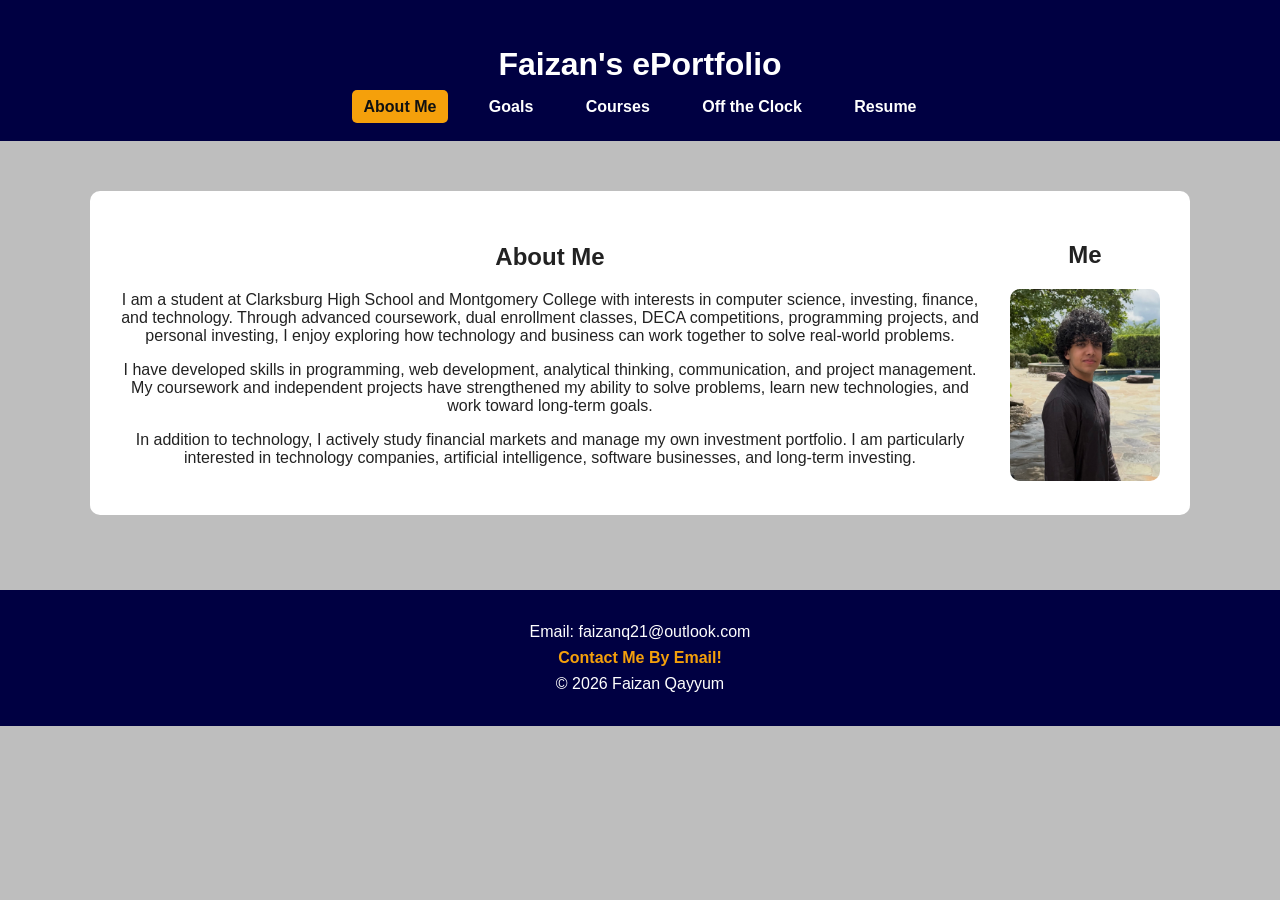
==== index.html @ 6a5a25db "Add files from ePortfolio" ====
<!DOCTYPE html>
<html lang = "en">
    <head>
        <meta charset = "UTF-8">
        <link rel = "stylesheet" href = "css/style.css">
        <title>Faizan's ePortfolio</title>
    </head>
    <body>
        <header>
            <h1>Faizan's ePortfolio</h1>
            <nav>
                <li><a class = "active" href = "index.html" target="_self" title="About Me">About Me</a></li>
                <li><a href = "goals.html" target="_self" title="Goals">Goals</a></li>
                <li><a href = "courses.html" target="_self" title="Courses">Courses</a></li>
                <li><a href = "offclock.html" target="_self" title="Off the Clock">Off the Clock</a></li>
                <li><a href = "resume.html" target="_self" title="Resume">Resume</a></li>
            </nav>
        </header>

        <main>
            <section class = "bio">
                <div class = "bio_text">
                    <h2>About Me</h2>

                    <p>I am a student at Clarksburg High School and Montgomery College 
                        with interests in computer science, investing, finance, and 
                        technology. Through advanced coursework, dual enrollment classes,
                         DECA competitions, programming projects, and personal investing,
                          I enjoy exploring how technology and business can work together
                         to solve real-world problems.
                    </p>

                    <p>
                        I have developed skills in programming, web development, 
                        analytical thinking, communication, and project management. 
                        My coursework and independent projects have strengthened my ability
                         to solve problems, learn new technologies, and work toward 
                         long-term goals.
                    </p>

                    <p>In addition to technology, I actively study financial markets
                         and manage my own investment portfolio. I am particularly interested 
                         in technology companies, artificial intelligence, software businesses,
                          and long-term investing.
                    </p>
                </div>
                <div class = "bio_image">
                    <h2>Me</h2>

                    <img src = "images/PhotoOfFaizan.jpg" alt = "Photo of me" width = "150px">
                </div>
            </section>

            </section>
        </main>

        <footer>
            <p>Email: faizanq21@outlook.com</p>
            <p>
                <a href = "mailto:faizanq21@outlook.com">
                    Contact Me By Email!
                </a>
            </p>
            <p>© 2026 Faizan Qayyum</p>
        </footer>
    </body>
</html>
---- css/style.css ----
body {
    margin: 0;
    font-family: Verdana, Geneva, Tahoma, sans-serif;
    background-color: #BEBEBE;
    color: #222;
    display: flex;
    flex-direction: column;
    min-height: max-content;
}

header {
    background-color: #000042;
    color: white;
    padding: 25px;
    text-align: center;
}

header h1 {
    margin-bottom: 15px;
}

nav ul {
    list-style-type: none;
    margin: 0;
    padding: 0;
}

nav a {
    color: white;
    text-decoration: none;
    font-weight: bold;
    padding: 8px 12px;
}

nav a:hover {
    background-color: #F5A00B;
    color: #111;
    border-radius: 5px;
}

nav a.active {
    background-color: #F5A00B;
    color:#111;
    border-radius: 5px;
}

nav li {
    display: inline-block;
    margin: 0 12px;
}

footer {
    background-color: #000042;
    text-align: center;
    color: white;
    padding: 25px;
    margin-top: 75px;
}

footer p {
    margin: 8px 0;
}

footer a {
    color:#F5A00B;
    text-decoration: none;
    font-weight: bold;
}

footer a:hover {
    text-decoration: underline;
}

main {
    max-width: 1100px;
    margin: 50px auto 0 auto;
    padding: 0 20px;
}

.bio {
    display: flex;
    gap: 30px;
    align-items: center;
    background-color: white;
    padding: 30px;
    border-radius: 10px;
}

.bio_text {
    flex: 2;
}

.bio_image {
    text-align: center;
}

.bio_image img {
    border-radius: 10px;
}

.page_body {
    background-color: white;
    padding: 30px;
    border-radius: 10px;
}

.cols {
    display: flex;
    gap: 25px;
    margin: 25px 0;
}

.col {
    flex: 1;
    background-color: #BEBEBE;
    padding: 20px;
    border-radius: 10px;
    border: 7px solid #F5A00B;
}

.col h3 {
    margin-top: 0;
}

.col li {
    margin-bottom: 10px;
}

h2 {
    text-align: center;
}

p {
    text-align: center;
}

.anchors {
    margin: 25px 0;
    display: flex;
    gap: 15px;
    flex-wrap: wrap;
}

.anchors a {
    background-color: #000042;
    color: white;
    text-decoration: none;
    padding: 10px 14px;
    border-radius: 7px;
    font-weight: bold;
}

.anchors a:hover {
    background-color: #F5A00B;
    color: #111;
}

.course {
    background-color: #BEBEBE;
    margin: 20px 0;
    padding: 20px;
    border-radius: 10px;
    border-left: 7px solid #F5A00B;
}

.course h3 {
    margin-top: 0;
}

.interest_grid {
    display: flex;
    gap: 25px;
    margin-top: 30px;
}

.interest {
    flex: 1;
    background-color: #BEBEBE;
    border-radius: 10px;
    overflow: hidden;
    padding-bottom: 20px;
}

.interest img {
    width: 100%;
    height: 220px;
    object-fit: cover;
}

.interest h3 {
    padding: 15px 15px 0 15px;
}

.interest p {
    padding: 0 15px;
}

#boxing {
    object-position: center top;
}

.cards {
    display: flex;
    flex-direction: column;
}

.card {
    display: flex;
    gap: 50px;
    background-color: #BEBEBE;
    padding: 20px;
    border-left: 7px solid #F5A00B;
    border-radius: 10px;
    align-items: flex-start;
}

.card h3 {
    min-width: 150px;
    margin-top: 0;
    color:#000042;
}

.card dl {
    flex: 1;
}
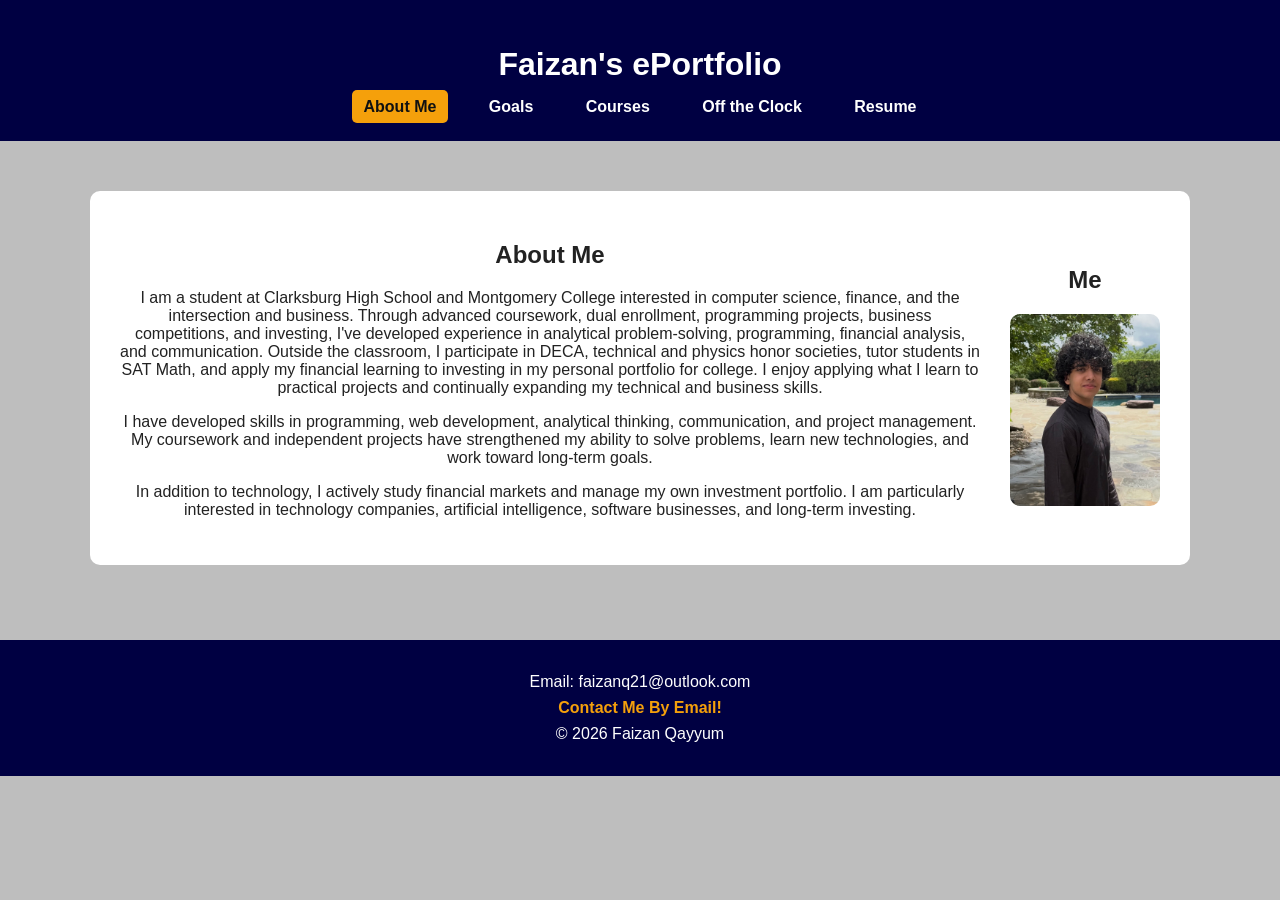
==== commit 4d021517: "Update about me section" ====
--- a/index.html
+++ b/index.html
@@ -23,11 +23,15 @@
                     <h2>About Me</h2>
 
                     <p>I am a student at Clarksburg High School and Montgomery College 
-                        with interests in computer science, investing, finance, and 
-                        technology. Through advanced coursework, dual enrollment classes,
-                         DECA competitions, programming projects, and personal investing,
-                          I enjoy exploring how technology and business can work together
-                         to solve real-world problems.
+                        interested in computer science, finance, and the intersection and 
+                        business. Through advanced coursework, dual enrollment, programming 
+                        projects, business competitions, and investing, I've developed experience 
+                        in analytical problem-solving, programming, financial analysis, and 
+                        communication. Outside the classroom, I participate in DECA, 
+                        technical and physics honor societies, tutor students in SAT Math,
+                         and apply my financial learning to investing in my personal 
+                         portfolio for college. I enjoy applying what I learn to practical
+                          projects and continually expanding my technical and business skills.
                     </p>
 
                     <p>
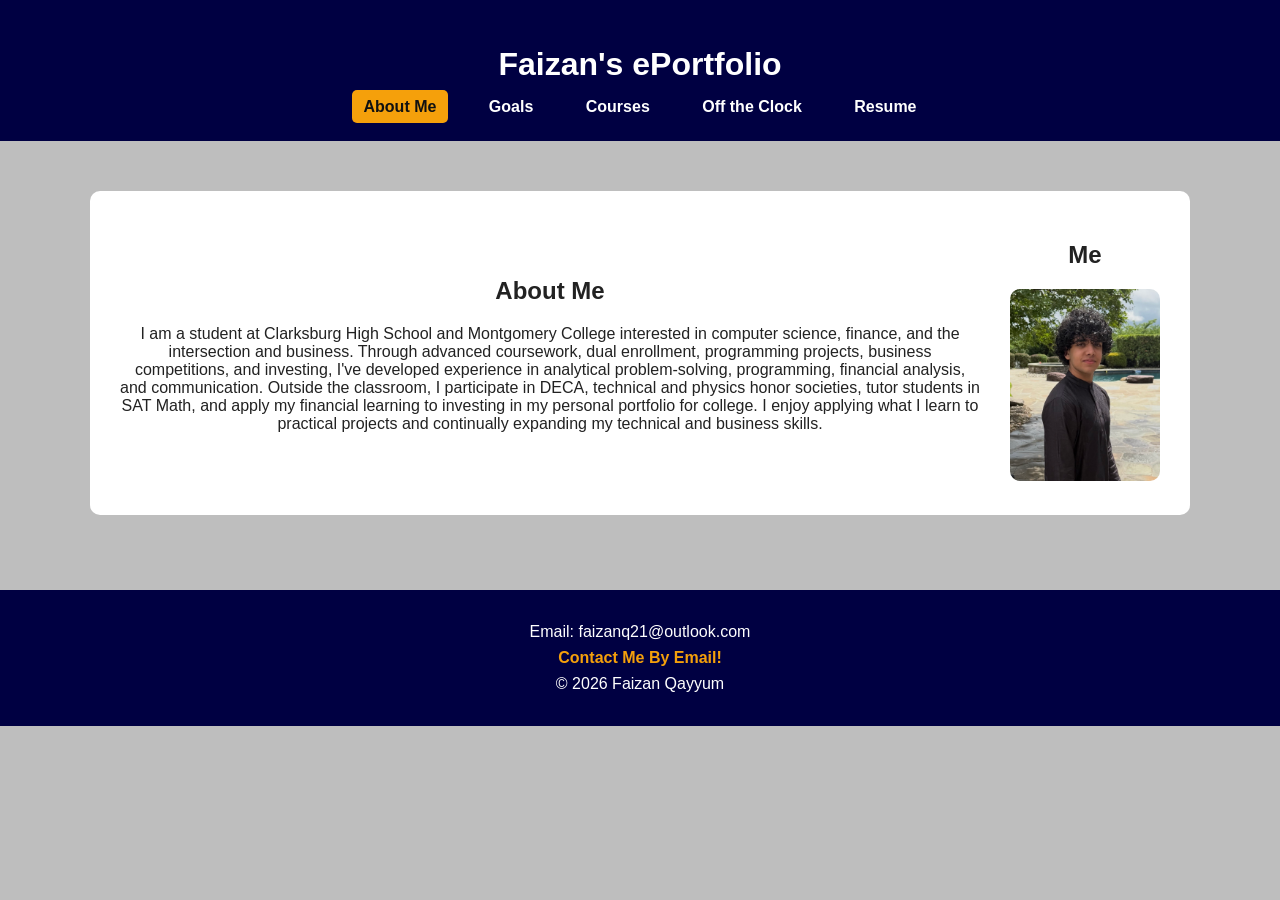
==== commit 9660f8d5: "Clean up about me section" ====
--- a/index.html
+++ b/index.html
@@ -13,7 +13,7 @@
                 <li><a href = "goals.html" target="_self" title="Goals">Goals</a></li>
                 <li><a href = "courses.html" target="_self" title="Courses">Courses</a></li>
                 <li><a href = "offclock.html" target="_self" title="Off the Clock">Off the Clock</a></li>
-                <li><a href = "resume.html" target="_self" title="Resume">Resume</a></li>
+                <li><a href = "QayyumFaizanResume.pdf" target="_self" title="Resume">Resume</a></li>
             </nav>
         </header>
 
@@ -34,19 +34,6 @@
                           projects and continually expanding my technical and business skills.
                     </p>
 
-                    <p>
-                        I have developed skills in programming, web development, 
-                        analytical thinking, communication, and project management. 
-                        My coursework and independent projects have strengthened my ability
-                         to solve problems, learn new technologies, and work toward 
-                         long-term goals.
-                    </p>
-
-                    <p>In addition to technology, I actively study financial markets
-                         and manage my own investment portfolio. I am particularly interested 
-                         in technology companies, artificial intelligence, software businesses,
-                          and long-term investing.
-                    </p>
                 </div>
                 <div class = "bio_image">
                     <h2>Me</h2>
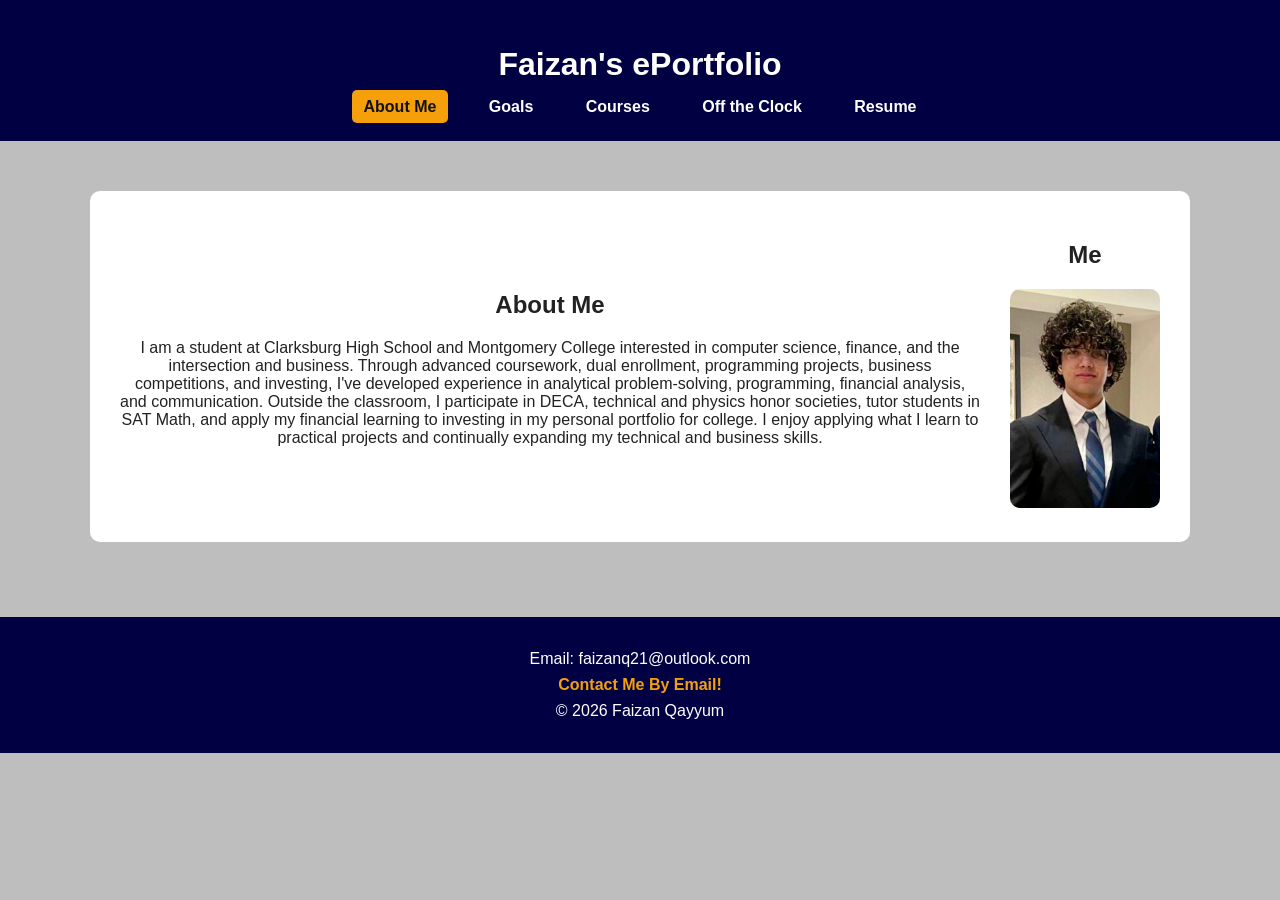
==== commit 5e2582fa: "Update profile image" ====
--- a/index.html
+++ b/index.html
@@ -38,7 +38,7 @@
                 <div class = "bio_image">
                     <h2>Me</h2>
 
-                    <img src = "images/PhotoOfFaizan.jpg" alt = "Photo of me" width = "150px">
+                    <img src = "images/Faizan_headshot.jpg" alt = "Photo of me" width = "150px">
                 </div>
             </section>
 
